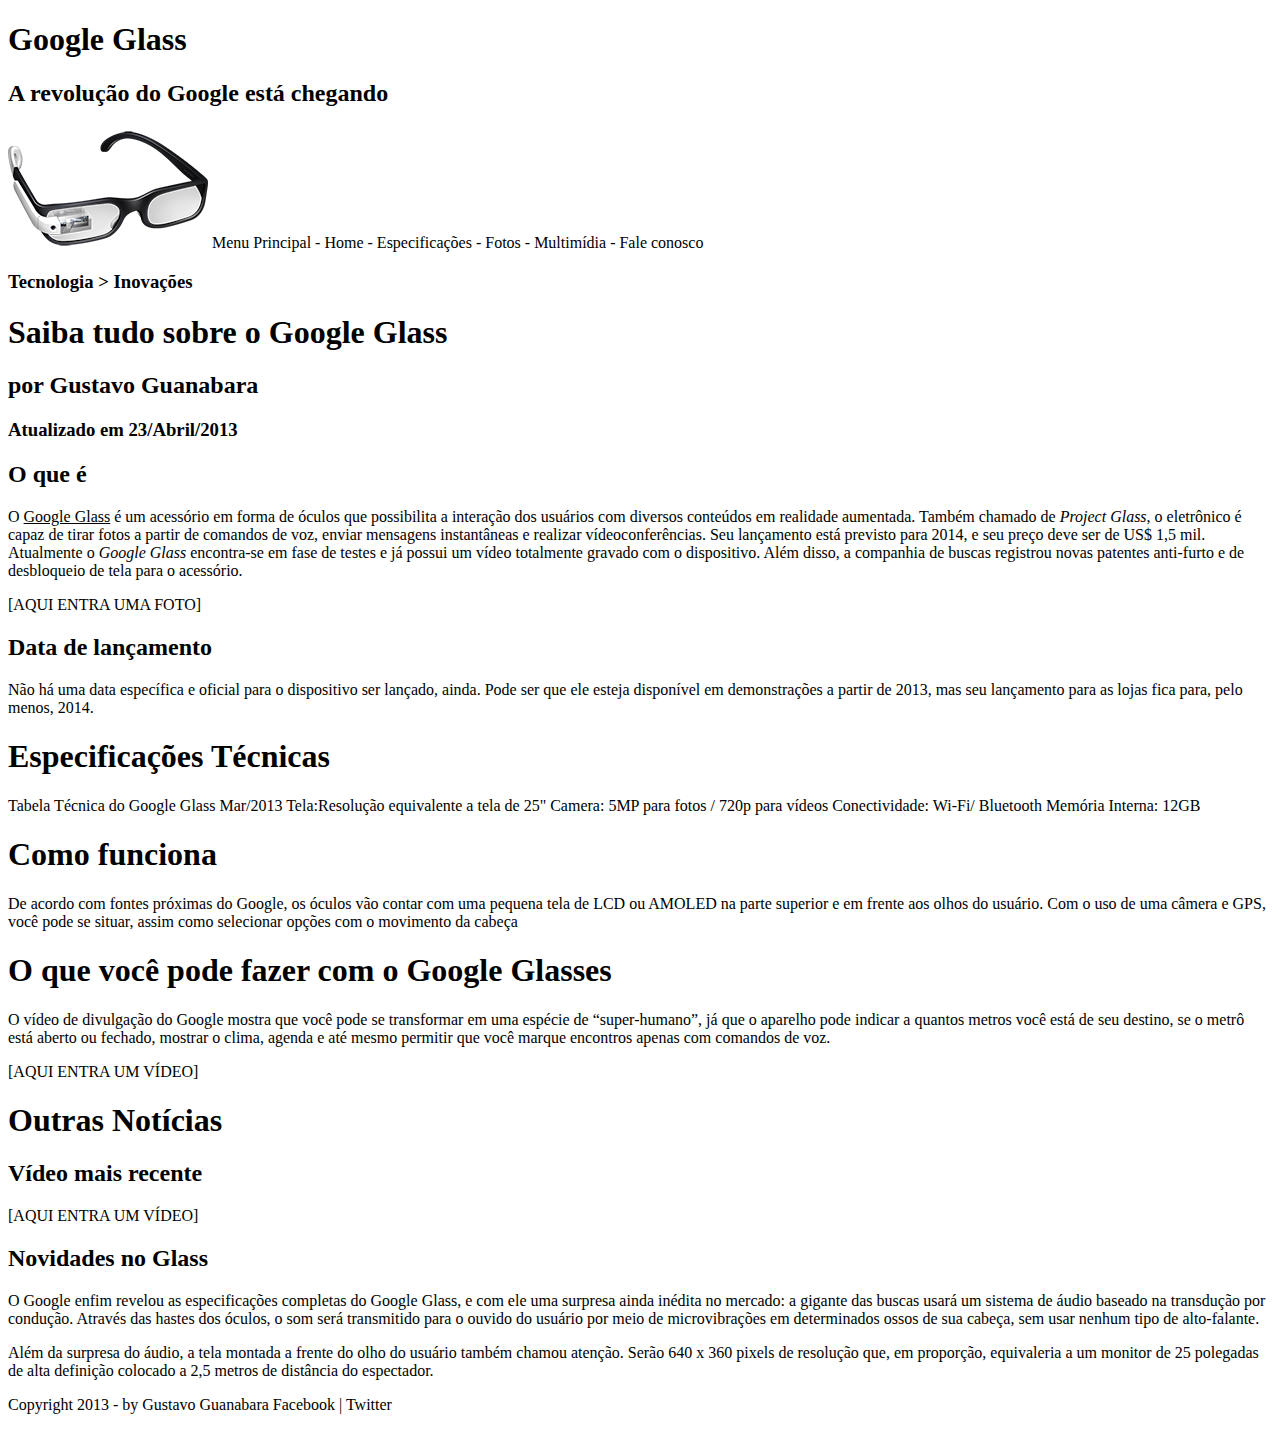
==== CursodeHTML5/curso-html5-pacote01/projeto-glass-html5/index.html @ 96b2c542 "mudanças no html(paragrafos e formatação de texto)" ====
<!DOCTYPE html>

<html>
<head>
  <meta charset="utf-8"/>
  <title> Tudo sobre Google Glass</title>
</head>
<body>
<div id="interface">

  <header id="cabecalho">
  <hgroup>
  <h1>Google Glass</h1>
  <h2>A revolução do Google está chegando</h2>
  </hgroup>

  <img src="_imagens/glass-oculos-preto-peq.png">

  Menu Principal
  - Home
  - Especificações
  - Fotos
  - Multimídia
  - Fale conosco
  </header>

  <hgroup>
  <h3>Tecnologia > Inovações</h3>
  <h1>Saiba tudo sobre o Google Glass</h1>
  <h2>por Gustavo Guanabara</h2>
  <h3>Atualizado em 23/Abril/2013</h3>
  </hgroup>

  <h2>O que é</h2>
  <p>O <span style="text-decoration: underline;">Google Glass</span> é um acessório em forma de óculos que possibilita a interação dos usuários com diversos conteúdos em realidade aumentada. Também chamado de <i>Project Glass</i>, o eletrônico é capaz de tirar fotos a partir de comandos de voz, enviar mensagens instantâneas e realizar vídeo&shy;con&shy;ferên&shy;cias. Seu lançamento está previsto para 2014, e seu preço deve ser de US$ 1,5 mil. Atualmente o <em>Google Glass</em> encontra-se em fase de testes e já possui um vídeo totalmente gravado com o dispositivo. Além disso, a companhia de buscas registrou novas patentes anti-furto e de desbloqueio de tela para o acessório.</p>

  [AQUI ENTRA UMA FOTO]

  <h2>Data de lançamento</h2>
  <p>Não há uma data específica e oficial para o dispositivo ser lançado, ainda. Pode ser que ele esteja disponível em demonstrações a partir de 2013, mas seu lançamento para as lojas fica para, pelo menos, 2014.</p>

  <h1>Especificações Técnicas</h1>
  Tabela Técnica do Google Glass Mar/2013

  Tela:Resolução equivalente a tela de 25"
  Camera: 5MP para fotos / 720p para vídeos
  Conectividade: Wi-Fi/ Bluetooth
  Memória Interna: 12GB

  <h1>Como funciona</h1>
  <p>De acordo com fontes próximas do Google, os óculos vão contar com uma pequena tela de LCD ou AMOLED na parte superior e em frente aos olhos do usuário. Com o uso de uma câmera e GPS, você pode se situar, assim como selecionar opções com o movimento da cabeça</p>

  <h1>O que você pode fazer com o Google Glasses</h1>
  <p>O vídeo de divulgação do Google mostra que você pode se transformar em uma espécie de “super-<wbr/>humano”, já que o aparelho pode indicar a quantos metros você está de seu destino, se o metrô está aberto ou fechado, mostrar o clima, agenda e até mesmo permitir que você marque encontros apenas com comandos de voz.</p>

  [AQUI ENTRA UM VÍDEO]

  <h1>Outras Notícias</h1>
  <h2>Vídeo mais recente</h2>

  [AQUI ENTRA UM VÍDEO]

  <h2>Novidades no Glass</h2>
  <p>O Google enfim revelou as especificações completas do Google Glass, e com ele uma surpresa ainda inédita no mercado: a gigante das buscas usará um sistema de áudio baseado na transdução por condução. Através das hastes dos óculos, o som será transmitido para o ouvido do usuário por meio de microvibrações em determinados ossos de sua cabeça, sem usar nenhum tipo de alto-falante.</p>

  <p>Além da surpresa do áudio, a tela montada a frente do olho do usuário também chamou atenção. Serão 640 x 360 pixels de resolução que, em proporção, equivaleria a um monitor de 25 polegadas de alta definição colocado a 2,5 metros de distância do espectador.</p>

  <p>Copyright 2013 - by Gustavo Guanabara
  Facebook | Twitter</p>

</div>
</body>
</html>
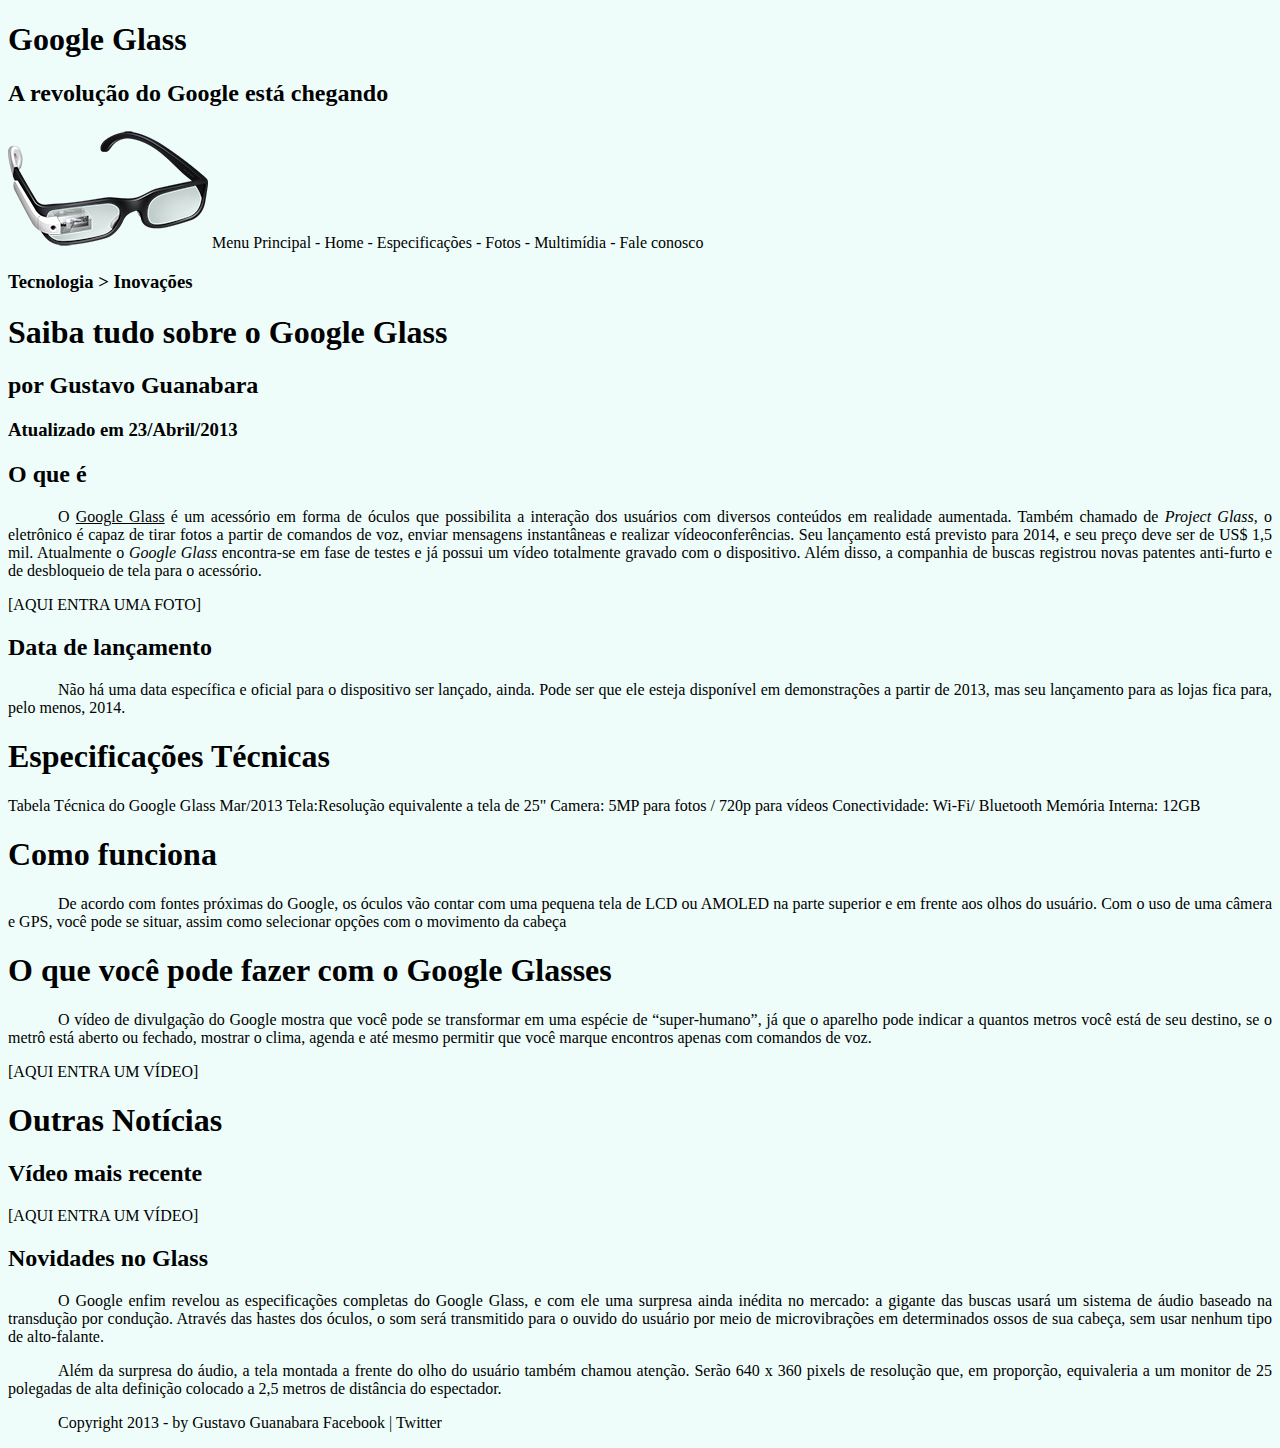
==== commit 1552aacc: "Cores no css" ====
--- a/CursodeHTML5/curso-html5-pacote01/projeto-glass-html5/index.html
+++ b/CursodeHTML5/curso-html5-pacote01/projeto-glass-html5/index.html
@@ -4,6 +4,19 @@
 <head>
   <meta charset="utf-8"/>
   <title> Tudo sobre Google Glass</title>
+  <style>
+        body {
+
+          background-color: hsla(165, 81%, 93%,0.5);
+          color: rgba(0,0,0,1);
+        }
+        p {
+            text-align: justify;
+            text-indent: 50px;
+        }
+
+  </style>
+
 </head>
 <body>
 <div id="interface">
@@ -30,6 +43,8 @@
   <h2>por Gustavo Guanabara</h2>
   <h3>Atualizado em 23/Abril/2013</h3>
   </hgroup>
+
+
 
   <h2>O que é</h2>
   <p>O <span style="text-decoration: underline;">Google Glass</span> é um acessório em forma de óculos que possibilita a interação dos usuários com diversos conteúdos em realidade aumentada. Também chamado de <i>Project Glass</i>, o eletrônico é capaz de tirar fotos a partir de comandos de voz, enviar mensagens instantâneas e realizar vídeo&shy;con&shy;ferên&shy;cias. Seu lançamento está previsto para 2014, e seu preço deve ser de US$ 1,5 mil. Atualmente o <em>Google Glass</em> encontra-se em fase de testes e já possui um vídeo totalmente gravado com o dispositivo. Além disso, a companhia de buscas registrou novas patentes anti-furto e de desbloqueio de tela para o acessório.</p>
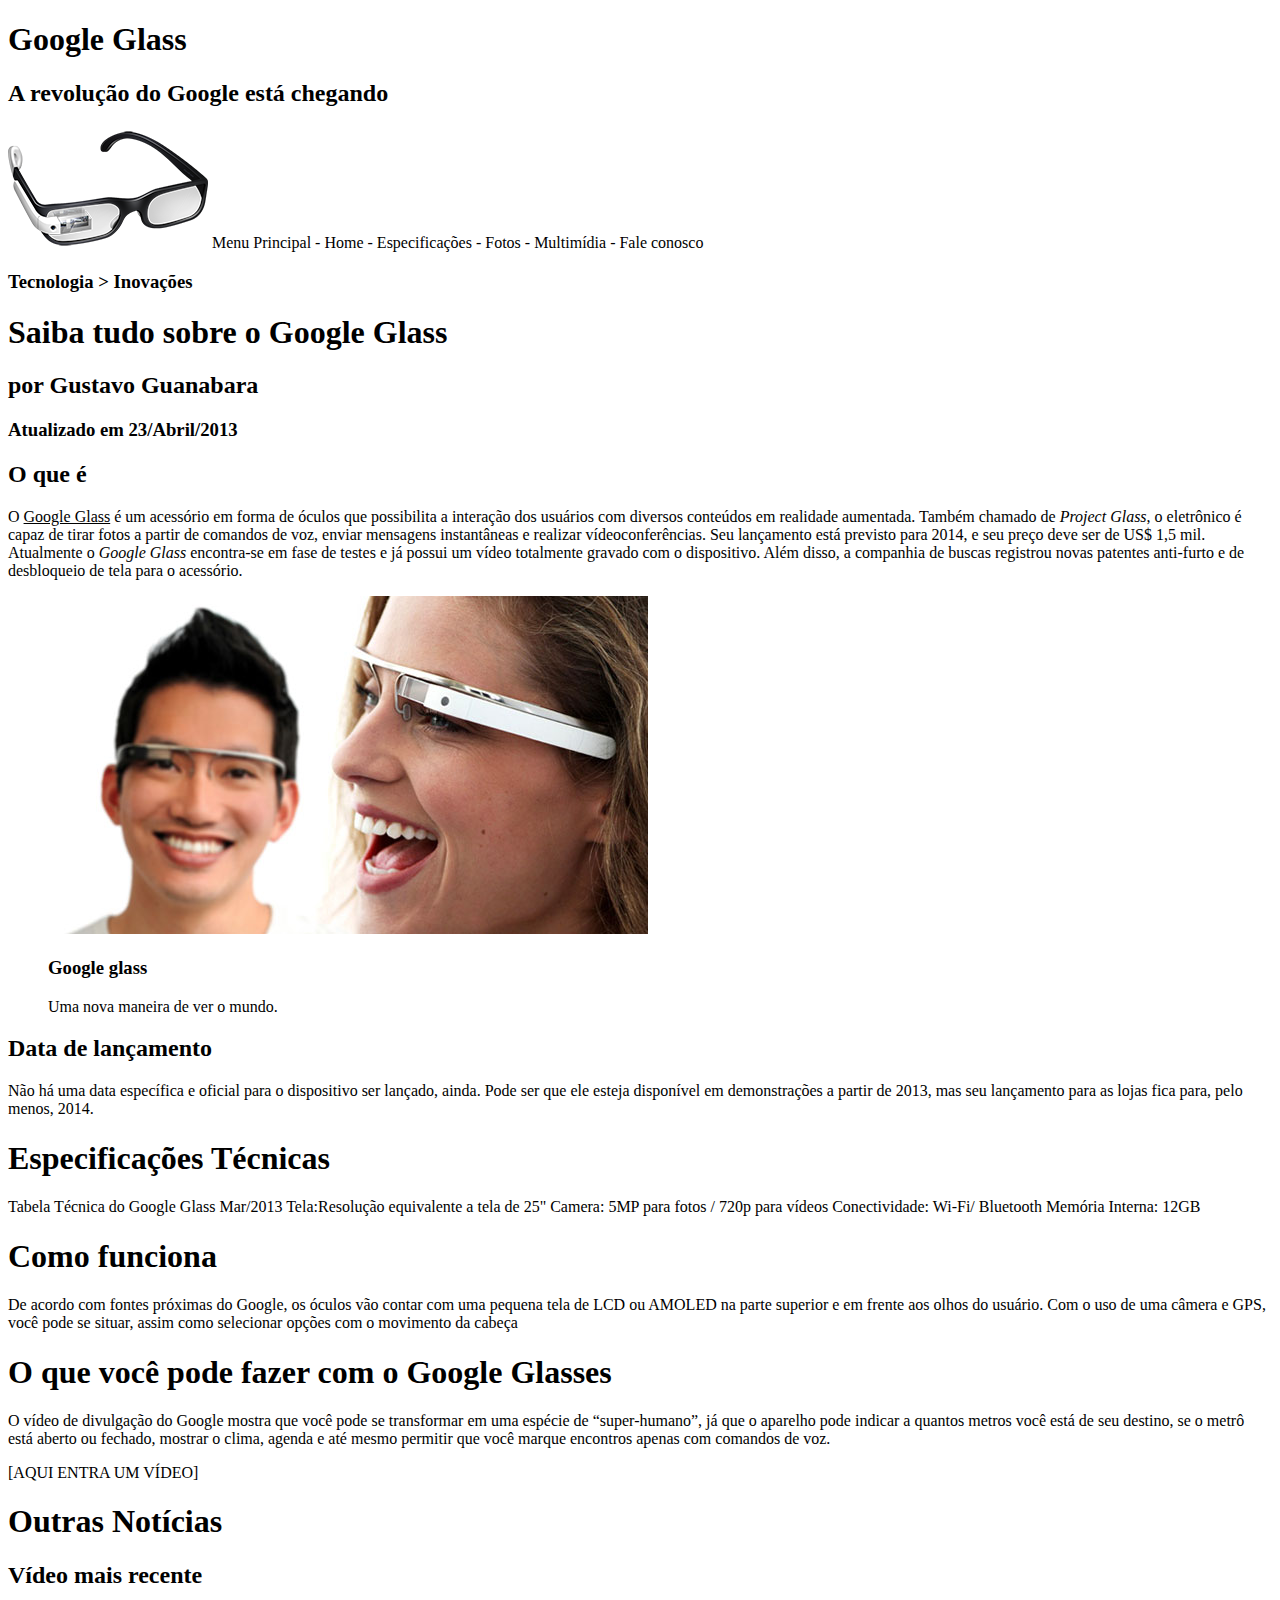
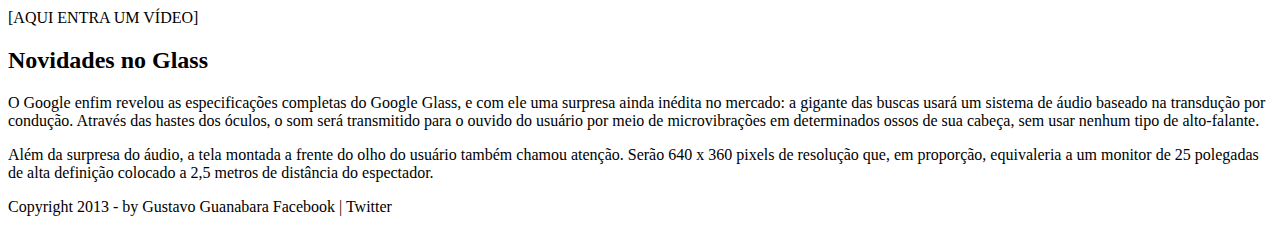
==== commit 00632893: "Imagens no html5" ====
--- a/CursodeHTML5/curso-html5-pacote01/projeto-glass-html5/index.html
+++ b/CursodeHTML5/curso-html5-pacote01/projeto-glass-html5/index.html
@@ -4,18 +4,6 @@
 <head>
   <meta charset="utf-8"/>
   <title> Tudo sobre Google Glass</title>
-  <style>
-        body {
-
-          background-color: hsla(165, 81%, 93%,0.5);
-          color: rgba(0,0,0,1);
-        }
-        p {
-            text-align: justify;
-            text-indent: 50px;
-        }
-
-  </style>
 
 </head>
 <body>
@@ -48,9 +36,13 @@
 
   <h2>O que é</h2>
   <p>O <span style="text-decoration: underline;">Google Glass</span> é um acessório em forma de óculos que possibilita a interação dos usuários com diversos conteúdos em realidade aumentada. Também chamado de <i>Project Glass</i>, o eletrônico é capaz de tirar fotos a partir de comandos de voz, enviar mensagens instantâneas e realizar vídeo&shy;con&shy;ferên&shy;cias. Seu lançamento está previsto para 2014, e seu preço deve ser de US$ 1,5 mil. Atualmente o <em>Google Glass</em> encontra-se em fase de testes e já possui um vídeo totalmente gravado com o dispositivo. Além disso, a companhia de buscas registrou novas patentes anti-furto e de desbloqueio de tela para o acessório.</p>
-
-  [AQUI ENTRA UMA FOTO]
-
+  <figure>
+      <img src="_imagens/glass-quadro-homem-mulher.jpg" />
+      <figcaption>
+            <h3>Google glass</h3>
+            <p>Uma nova maneira de ver o mundo.</p>
+      </figcaption>
+  </figure>
   <h2>Data de lançamento</h2>
   <p>Não há uma data específica e oficial para o dispositivo ser lançado, ainda. Pode ser que ele esteja disponível em demonstrações a partir de 2013, mas seu lançamento para as lojas fica para, pelo menos, 2014.</p>
 
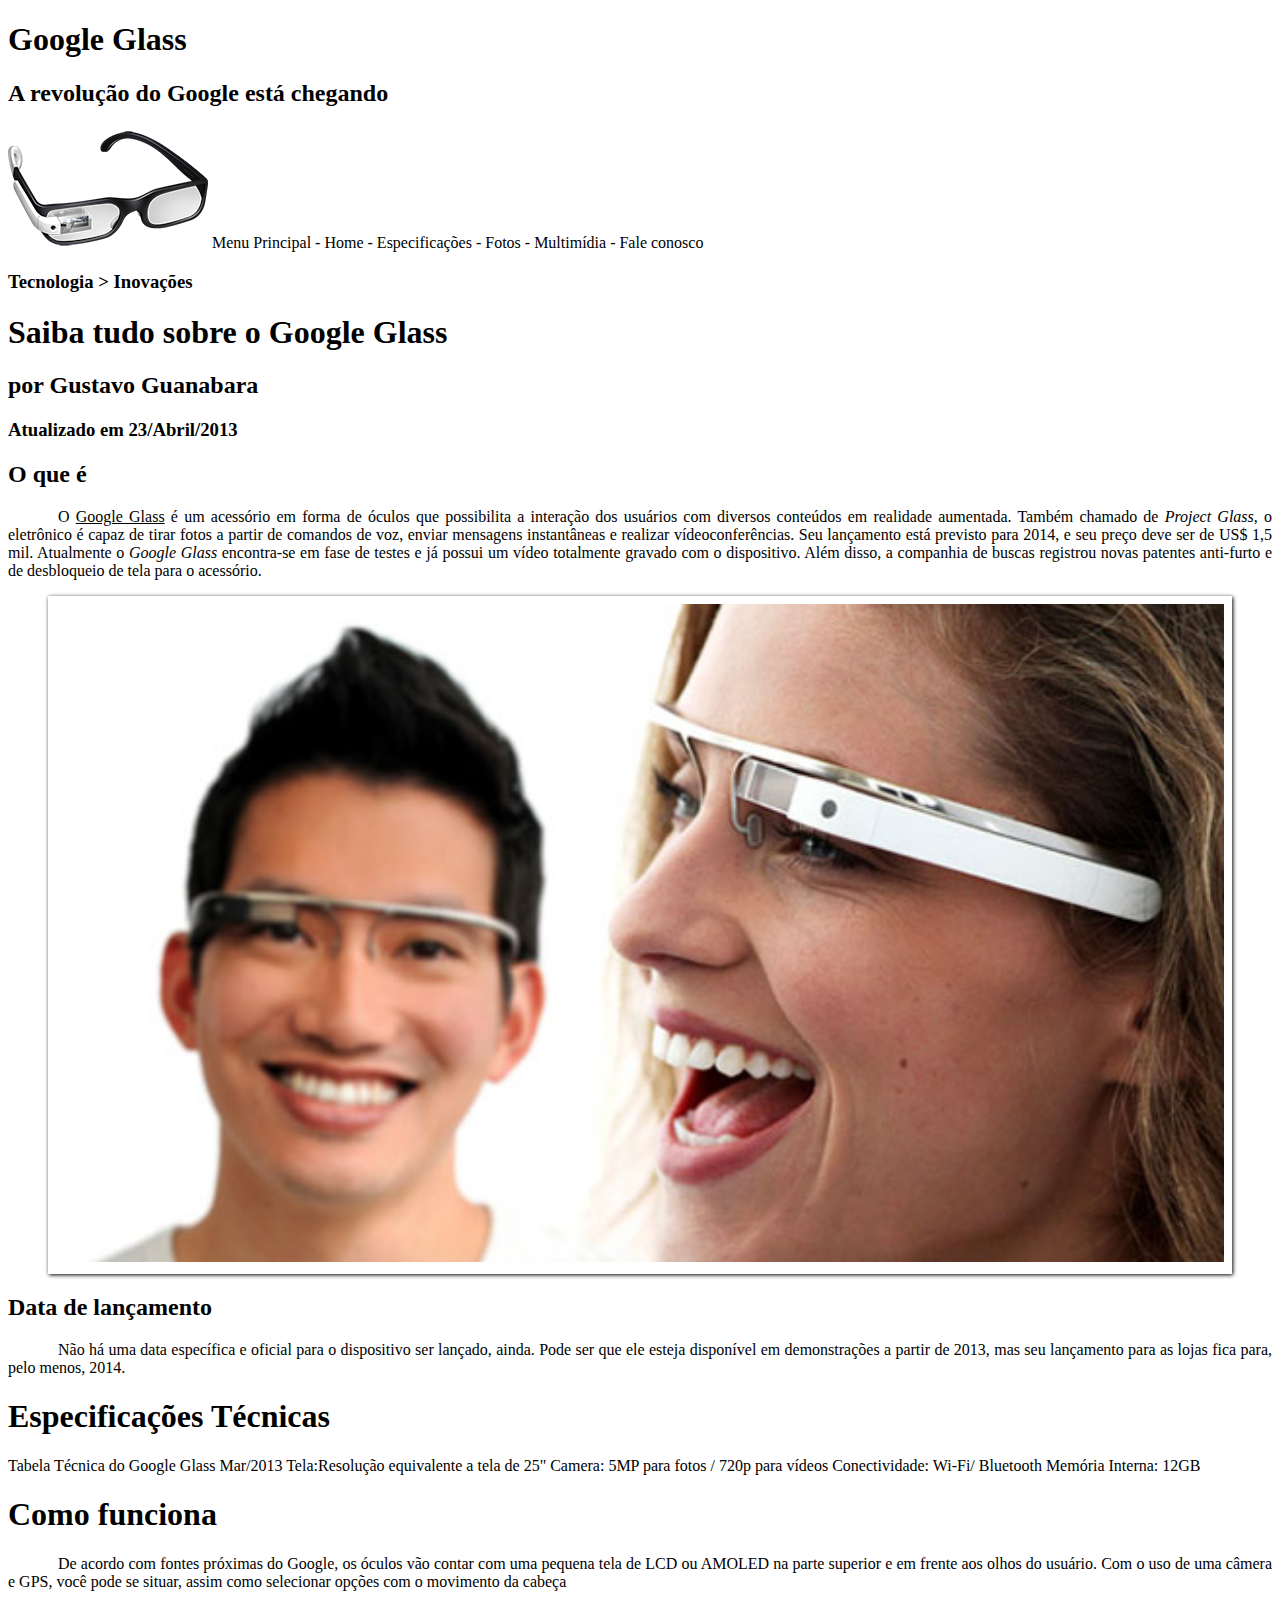
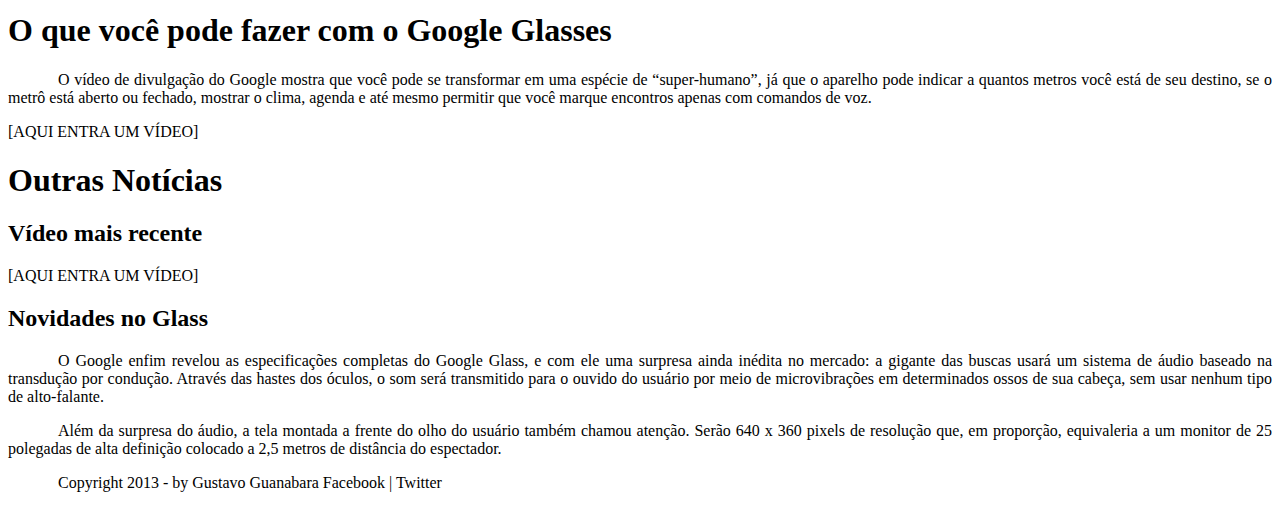
==== commit 1abc0335: "Formatação de Imagens no html5" ====
--- a/CursodeHTML5/curso-html5-pacote01/projeto-glass-html5/index.html
+++ b/CursodeHTML5/curso-html5-pacote01/projeto-glass-html5/index.html
@@ -4,6 +4,7 @@
 <head>
   <meta charset="utf-8"/>
   <title> Tudo sobre Google Glass</title>
+  <link rel="stylesheet" type="text/css" href="_css/estilo.css"></link>
 
 </head>
 <body>
@@ -36,7 +37,7 @@
 
   <h2>O que é</h2>
   <p>O <span style="text-decoration: underline;">Google Glass</span> é um acessório em forma de óculos que possibilita a interação dos usuários com diversos conteúdos em realidade aumentada. Também chamado de <i>Project Glass</i>, o eletrônico é capaz de tirar fotos a partir de comandos de voz, enviar mensagens instantâneas e realizar vídeo&shy;con&shy;ferên&shy;cias. Seu lançamento está previsto para 2014, e seu preço deve ser de US$ 1,5 mil. Atualmente o <em>Google Glass</em> encontra-se em fase de testes e já possui um vídeo totalmente gravado com o dispositivo. Além disso, a companhia de buscas registrou novas patentes anti-furto e de desbloqueio de tela para o acessório.</p>
-  <figure>
+  <figure class="foto-legenda">
       <img src="_imagens/glass-quadro-homem-mulher.jpg" />
       <figcaption>
             <h3>Google glass</h3>
--- a/CursodeHTML5/curso-html5-pacote01/projeto-glass-html5/_css/estilo.css
+++ b/CursodeHTML5/curso-html5-pacote01/projeto-glass-html5/_css/estilo.css
@@ -0,0 +1,39 @@
+@@charset "UTF-8";
+
+body{
+  background-color: white;
+  color: rgba(0,0,0,1);
+}
+p{
+  text-align: justify;
+  text-indent: 50px;
+}
+
+/* formatação de imagens com legenda*/
+figure.foto-legenda {
+  position: relative;
+  border: 8px solid white;
+  box-shadow: 1px 1px 4px black;
+}
+
+figure.foto-legenda img {
+  width: 100%;
+  height: 100%;
+}
+
+figure.foto-legenda figcaption {
+  opacity:0;
+  position: absolute;
+  top: 0px;
+  background-color: rgba(0,0,0,0.4);
+  color: white;
+  width: 100%;
+  height: 100%;
+  padding: 10%;
+  box-sizing: border-box;
+  transition: opacity 1s;
+}
+
+figure.foto-legenda:hover figcaption{
+  opacity: 1;
+}
